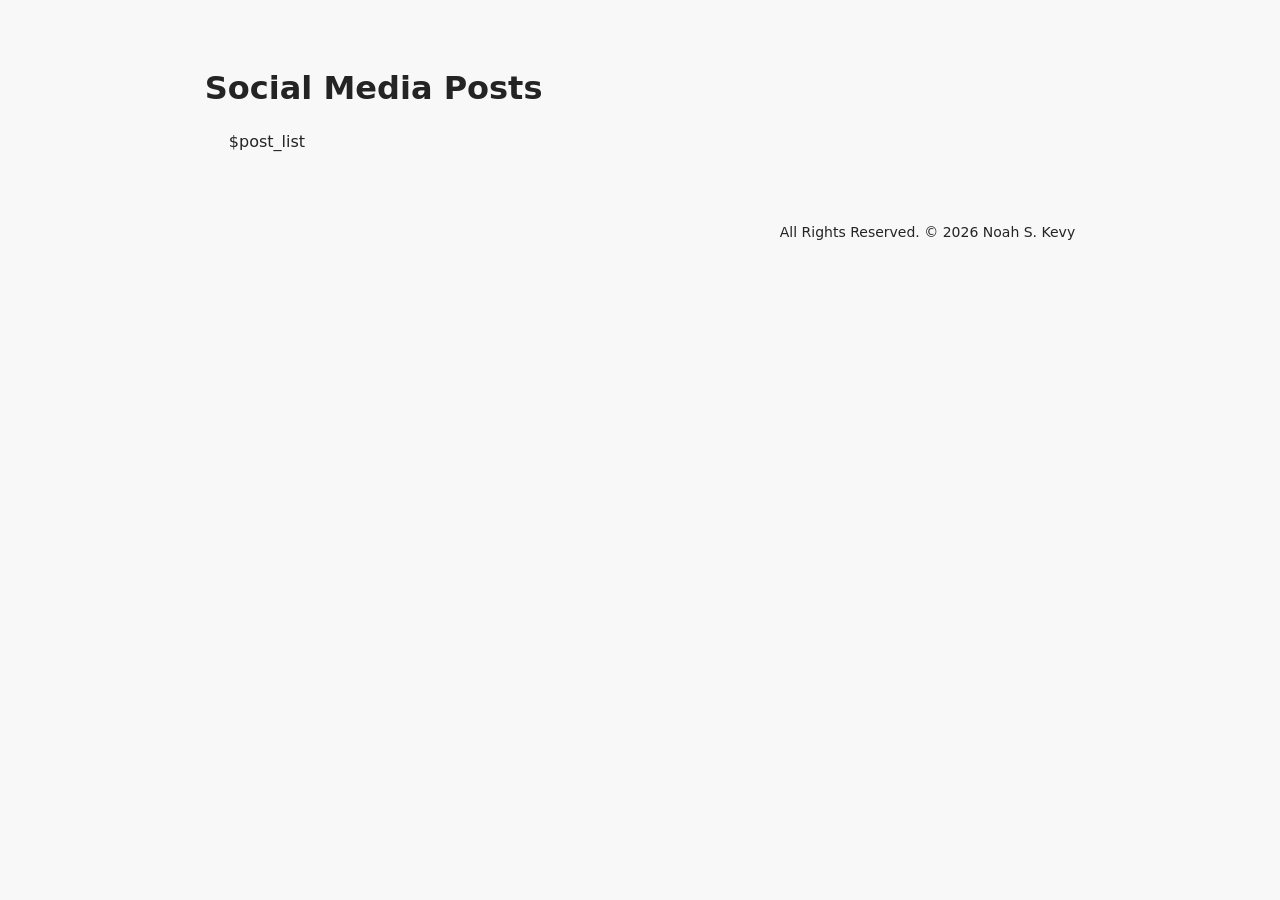
==== templates/index.html @ 72992ffb "make template" ====
<!doctype html>
<html lang="en">
  <head>
    <meta charset="utf-8">
    <meta name="viewport" content="width=device-width, initial-scale=1">
    <meta name="description" content="Browse code and content shared by Noah S. Kevy on social media.">
    <title>Social Media Posts | Noah S. Kevy</title>
    <style>
      * {
        box-sizing: border-box;
      }

      body {
        margin: 0;
        background: #f8f8f8;
        color: #242424;
        font-family: system-ui, sans-serif;
        line-height: 1.6;
        overflow-wrap: anywhere;
      }

      main,
      footer {
        width: 68%;
        margin-inline: auto;
      }

      main {
        padding-block: 3rem 2rem;
      }

      h1 {
        line-height: 1.2;
      }

      a {
        color: #174a78;
        text-decoration: underline;
        text-underline-offset: 0.2em;
      }

      a:visited {
        color: #603b78;
      }

      a:hover {
        text-decoration-thickness: 0.15em;
      }

      a:focus-visible {
        outline: 3px solid #242424;
        outline-offset: 4px;
        border-radius: 2px;
      }

      .post-list {
        padding-inline-start: 1.5rem;
      }

      .post-list li {
        margin-block: 1.5rem;
      }

      .post-list a {
        display: inline-block;
        padding-block: 0.25rem;
        font-size: 1.125rem;
        font-weight: 600;
      }

      .post-list p {
        margin-block: 0.25rem 0;
      }

      footer {
        padding-block: 1rem 2rem;
        text-align: right;
      }

      footer small {
        font-size: 0.875rem;
      }

      @media (max-width: 48rem) {
        main,
        footer {
          width: 91%;
        }

        main {
          padding-block-start: 1.5rem;
        }
      }
    </style>
  </head>
  <body>
    <main id="main-content">
      <h1>Social Media Posts</h1>
      <!-- The builder supplies li elements containing a title link and a description paragraph. -->
      <ul class="post-list">
        $post_list
      </ul>
    </main>
    <footer>
      <small>All Rights Reserved. © 2026 Noah S. Kevy</small>
    </footer>
  </body>
</html>
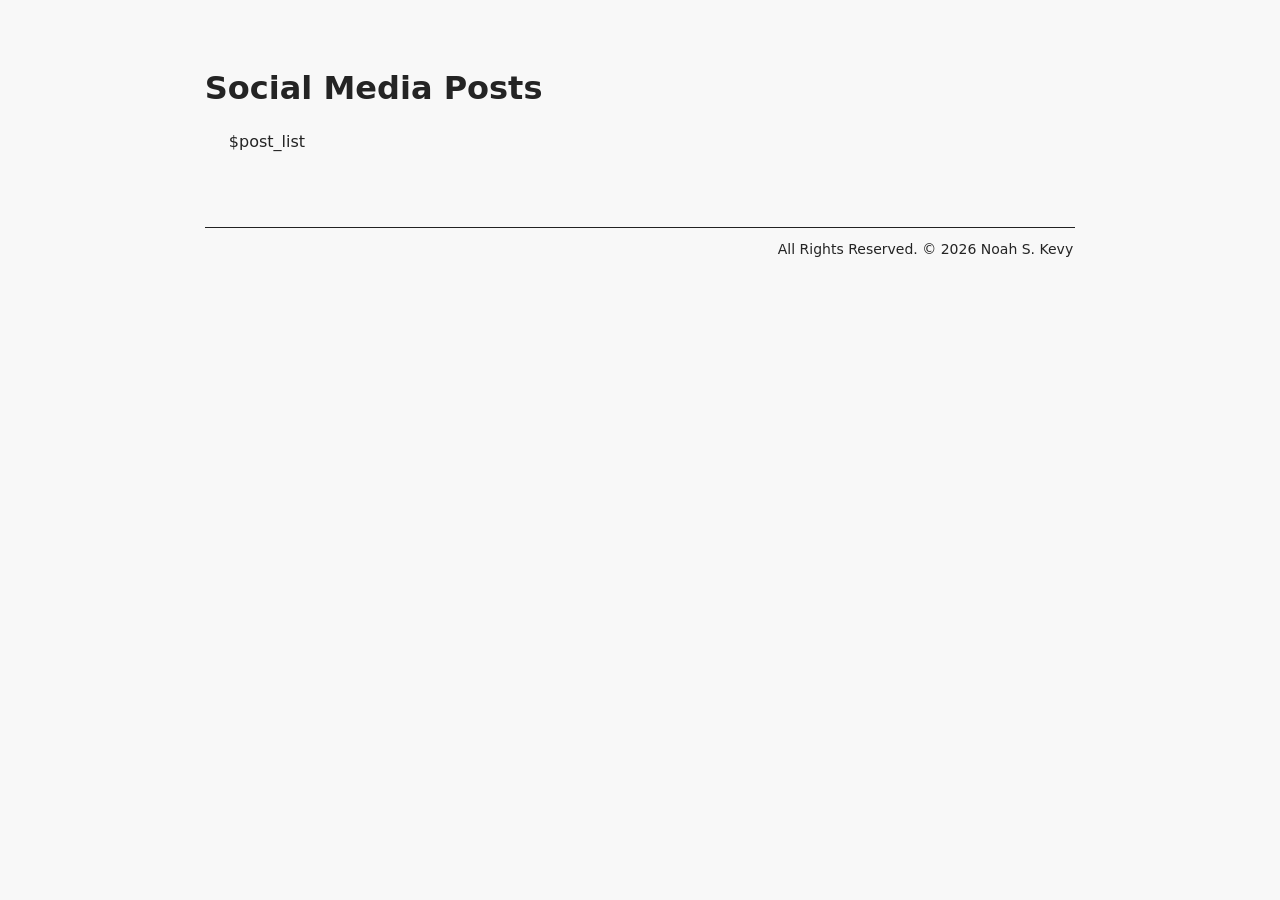
==== commit 433018fc: "modify template index" ====
--- a/templates/index.html
+++ b/templates/index.html
@@ -79,6 +79,13 @@
 
       footer small {
         font-size: 0.875rem;
+        padding-right: 2px;
+      }
+
+      footer hr {
+        border: none;
+        height: 1px;
+        background-color: #222;
       }
 
       @media (max-width: 48rem) {
@@ -102,6 +109,7 @@
       </ul>
     </main>
     <footer>
+      <hr>
       <small>All Rights Reserved. © 2026 Noah S. Kevy</small>
     </footer>
   </body>
